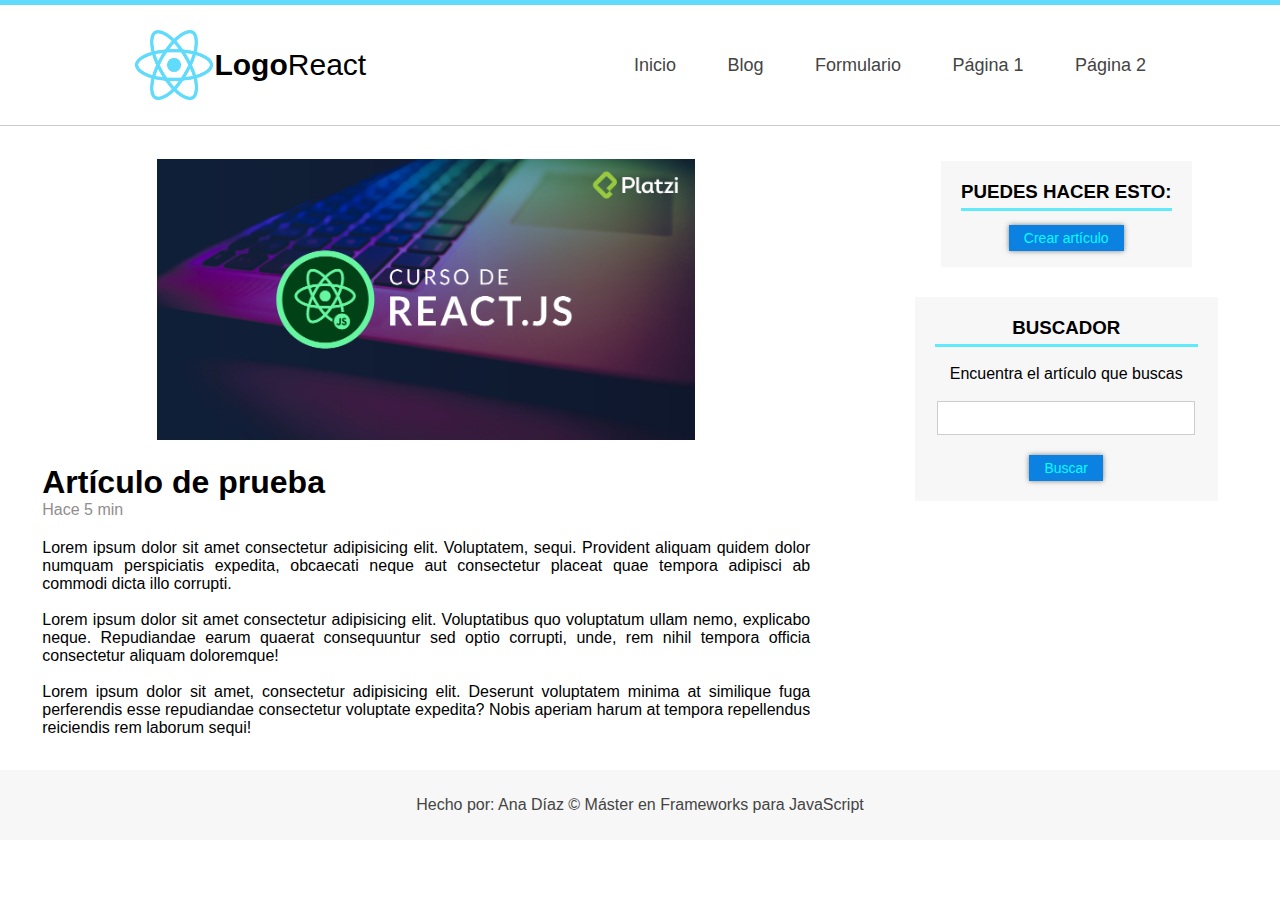
==== pages/article.html @ 94a404cf "pagina de detalle de los articulos" ====
<!DOCTYPE html>
<html lang="es">
<!--==================================================================-->
<head>
  <meta charset="UTF-8">
  <meta name="viewport" content="width=device-width, initial-scale=1.0">
  <title>React HTML Y CSS</title>
  <!--CSS3-->
  <link rel="stylesheet" href="../css/main.css">
</head>
<!--==================================================================-->
<body>
  <!--Barra de Navegación-->
  <nav id="nav-bar">
  
      <!--Logo-->
      <section class="logo">
        <img src="../assets/images/react.png" alt="logotipo">
        <span class="brand">
          <b>Logo</b>React
        </span>
      </section>

      <!--Menu de Navegación-->
      <ul class="nav-list">
        <li><a href="../index.html">Inicio</a></li>
        <li><a href="../pages/blog.html">Blog</a></li>
        <li><a href="#">Formulario</a></li>
        <li><a href="#">Página 1</a></li>
        <li><a href="#">Página 2</a></li>
      </ul>

  </nav>

  <!--Contenido-->
 <!--Contenido-->
 <section id="container">

  <section class="container-list">

    <!--Lista de articulos-->
    <article id=article>
      <div class="article-html">
        <div class="article-html-img">
          <img src="../assets/images/react-images.png" alt="article-img" >
        </div>
        <div class="article-html-text">
          <h1>Artículo de prueba</h1>
        <span class="date">Hace 5 min</span>
        </div>
      </div>
      <div class="article-paragraph">
        <p>Lorem ipsum dolor sit amet consectetur adipisicing elit. Voluptatem, sequi. Provident aliquam quidem dolor numquam perspiciatis expedita, obcaecati neque aut consectetur placeat quae tempora adipisci ab commodi dicta illo corrupti.</p><br>
        <p>Lorem ipsum dolor sit amet consectetur adipisicing elit. Voluptatibus quo voluptatum ullam nemo, explicabo neque. Repudiandae earum quaerat consequuntur sed optio corrupti, unde, rem nihil tempora officia consectetur aliquam doloremque!</p><br>
        <p>Lorem ipsum dolor sit amet, consectetur adipisicing elit. Deserunt voluptatem minima at similique fuga perferendis esse repudiandae consectetur voluptate expedita? Nobis aperiam harum at tempora repellendus reiciendis rem laborum sequi!</p>
      </div>
      
    </article>
  </section>

  <aside class="sidebar">
    <section class="sidebar-items">
      <h3>Puedes hacer esto:</h3>
      <br>
      <a href="#" class="btn-sidebar">Crear artículo</a>
    </section>
    <section class="sidebar-items">
      <h3>Buscador</h3>
      <br>
      <p>Encuentra el artículo que buscas</p>
      <br>
      <form >
        <input type="text" name="search">
        <input type="submit" name="submit" value="Buscar" class="btn-sidebar">
      </form>
    </section>
  </aside>

</section>

  <!--Pie de Página-->
  <footer id="footer">
      <p>Hecho por: Ana Díaz &copy; Máster en Frameworks para JavaScript</p>
  </footer>


  
</body>
</html>
---- css/main.css ----
*{
  margin: 0px;
  padding: 0px;
  text-decoration: none;
  list-style: none;
  font-family: 'Segoe UI', Roboto, Oxygen, Ubuntu, Cantarell, 'Open Sans', 'Helvetica Neue', sans-serif;
  /*border: 1px solid red;*/
}
h1{font-size: 2em;}
@keyframes girar{
  from{
    transform: rotate(0deg);
  }to{
    transform: rotate(360deg);
  }
}

/*BARRA DE NAVEGACION*/
#nav-bar{
  display: flex;
  justify-content: space-around;
  align-items: center;
  height: 120px;
  border-top: 5px solid #61dbfb;
  border-bottom: 1px solid#ccc;
}
  .logo{
    display: flex;
    align-items: center;
  }
    .logo img{
      height: 70px;
      animation: girar infinite 3s linear;
    }
    .brand{
      font-size: 30px;
    }
  .nav-list{
    width: 40%;
    display: flex;
    justify-content: space-between;
  }
    .nav-list li a{
      font-size: 18px;
      color: #444;
      transition: 300ms all;
    }
    .nav-list li a:hover{
      color: #61dbfb;
    }

/*CABECERAS*/

/*index.html*/
#slider-big{
  display: flex;
  flex-direction: column;
  align-items: center;
  justify-content: center;
  height: 250px;
  background: radial-gradient(ellipse at center,  #87e0fd 0%,#53cbf1 47%,#057be0 100%);
  color: white;
  text-shadow: 0px 0px 5px #444;
}
  .btn-header{
    padding: 10px 15px;
    background: white;
    color: black;
    font-size: 18px;
    text-shadow: none;
    box-shadow: 0px 0px 5px rgb(129, 127, 127);
    text-transform: uppercase;
    transition: 300ms all; 
  }
  a.btn-header:hover{
    color: white;
    background: #444;
  }
/*blog.html*/
#slider-small{
  display: flex;
  flex-direction: column;
  align-items: center;
  justify-content: center;
  height: 120px;
  background: radial-gradient(ellipse at center,  #87e0fd 0%,#53cbf1 47%,#057be0 100%);
  color: white;
  text-shadow: 0px 0px 5px #444;
}

/*CONTENIDO*/

/*index.html*/
#container{
  display: flex;
  justify-content: space-around;
}
  .container-list{
    width: 60%;
    padding: 33px 0px;
    text-align: center;
  }
    .article-list{
      display: flex;
      justify-content: right;
      margin: 20px 0px;
      border-bottom: 1px solid #eee;
    }
      .article-img{
        display: flex;
        justify-content: center;
        align-items: center;
      }
        .article-img img {
          height: 100px;
          width: 200px;
          overflow: hidden;
        }
      .article-text{
        display: flex;
        flex-direction: column;
        justify-content: space-around;
        text-align: left;
        width: 40%;
        margin-left: 25px;
      }
        .date{
          color: rgb(145, 141, 141);
        }
  .sidebar{
    display: flex;
    flex-direction: column;
    align-items: center;
    text-align: center;
    padding: 20px;
  }
    .sidebar-items{
      text-align: center;
      margin: 15px 0px;
      padding: 20px;
      background-color: #f7f7f7;
    }
      .sidebar-items h3{
        text-transform: uppercase;
        padding-bottom: 5px;
        border-bottom: 3px solid #61eafb;
      }
      .btn-sidebar{
        padding: 5px 15px; /*espacio dentro del contenido*/
        background: #0B81e1;; /*color del boton en blanco*/
        color: cyan; /*color de las letras del boton en negro*/
        font-size: 14px; /*fuente de 18px*/
        box-shadow: 0px 0px 5px rgb(129, 127, 127); /*quita las sombras al boton*/
        transition: 300ms all; 
        border: none;
      }
      .btn-sidebar:hover{
        color: #444; /*la letra del boton cambia a blanco al posar el mouse en el boton*/
        background: white; /*el fondo del boton cambia a negro al posar el mouse en el boton*/
      }
      input[type="text"]{
        width: 95%;
        height: 26px;
        border: 1px solid #ccc;
        padding: 3px;
        margin-bottom: 20px;
        transition: 300ms all;
      }
        input[type="text"]:focus{
          box-shadow: 0px 0px 5px #eee inset;
        }

/*article.html*/
.article-html{
  display: flex;
  flex-direction: column;
}
  .article-html img{
    width: 70%;
  }
  .article-html-text{
    text-align: left;
    margin: 20px 0px;
  }
.article-paragraph{
  display: flex;
  flex-direction: column;
  text-align: justify;
}

/*PIE DE PAGINA*/
#footer{
  display: flex;
  justify-content: center;
  align-items: center;
  height: 70px;
  background-color: #f7f7f7;
  color: #444;
}
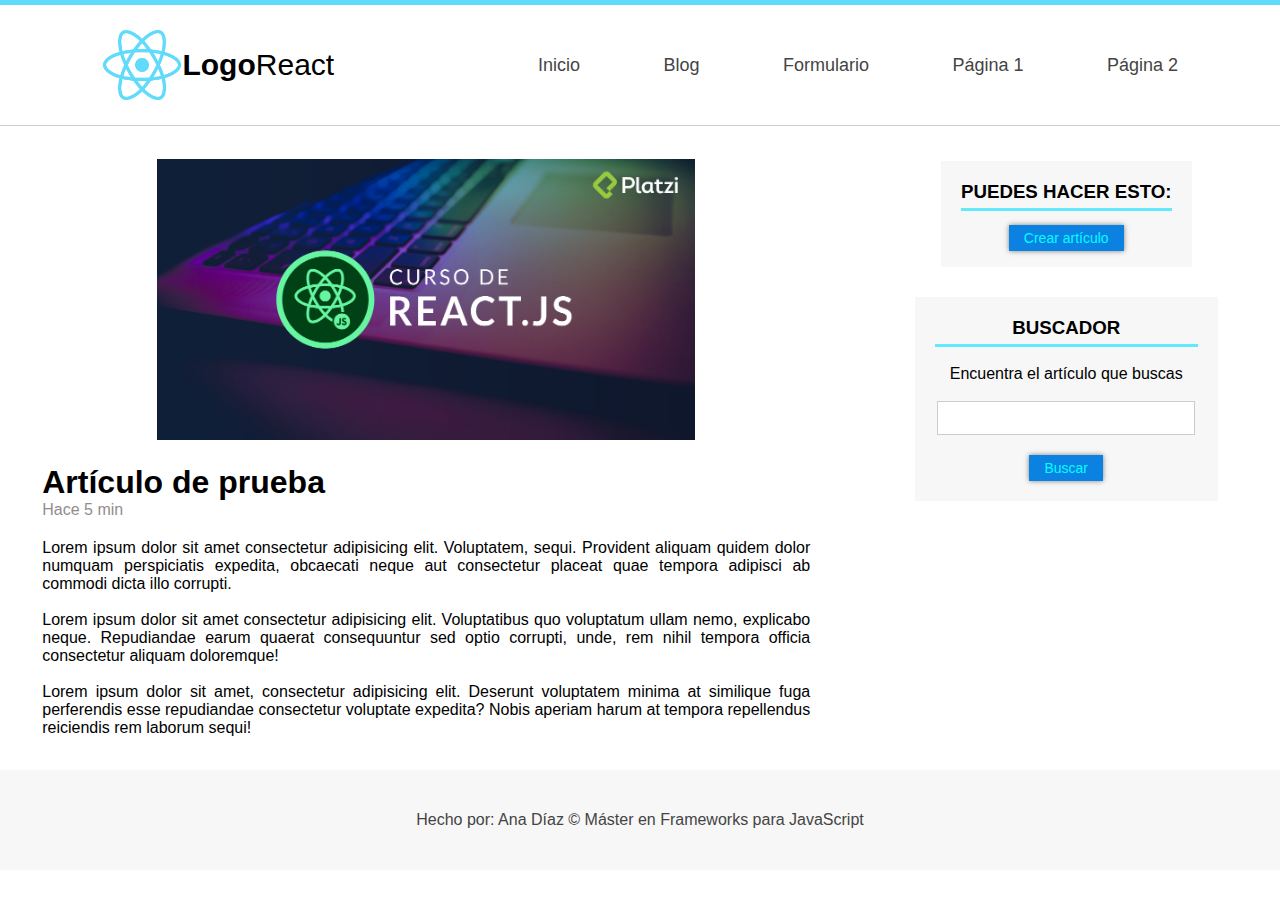
==== commit 6f992d36: "web page responsive" ====
--- a/pages/article.html
+++ b/pages/article.html
@@ -10,8 +10,9 @@
 </head>
 <!--==================================================================-->
 <body>
+
   <!--Barra de Navegación-->
-  <nav id="nav-bar">
+  <nav id="navbar">
   
       <!--Logo-->
       <section class="logo">
@@ -25,14 +26,13 @@
       <ul class="nav-list">
         <li><a href="../index.html">Inicio</a></li>
         <li><a href="../pages/blog.html">Blog</a></li>
-        <li><a href="#">Formulario</a></li>
+        <li><a href="../pages/formulario.html">Formulario</a></li>
         <li><a href="#">Página 1</a></li>
         <li><a href="#">Página 2</a></li>
       </ul>
 
   </nav>
 
-  <!--Contenido-->
  <!--Contenido-->
  <section id="container">
 
@@ -83,7 +83,5 @@
       <p>Hecho por: Ana Díaz &copy; Máster en Frameworks para JavaScript</p>
   </footer>
 
-
-  
 </body>
 </html>--- a/css/main.css
+++ b/css/main.css
@@ -6,7 +6,9 @@
   font-family: 'Segoe UI', Roboto, Oxygen, Ubuntu, Cantarell, 'Open Sans', 'Helvetica Neue', sans-serif;
   /*border: 1px solid red;*/
 }
-h1{font-size: 2em;}
+h1{
+  font-size: 2em;
+}
 @keyframes girar{
   from{
     transform: rotate(0deg);
@@ -16,7 +18,7 @@
 }
 
 /*BARRA DE NAVEGACION*/
-#nav-bar{
+#navbar{
   display: flex;
   justify-content: space-around;
   align-items: center;
@@ -36,7 +38,7 @@
       font-size: 30px;
     }
   .nav-list{
-    width: 40%;
+    width: 50%;
     display: flex;
     justify-content: space-between;
   }
@@ -57,7 +59,8 @@
   flex-direction: column;
   align-items: center;
   justify-content: center;
-  height: 250px;
+  text-align: center;
+  height: 300px;
   background: radial-gradient(ellipse at center,  #87e0fd 0%,#53cbf1 47%,#057be0 100%);
   color: white;
   text-shadow: 0px 0px 5px #444;
@@ -72,7 +75,7 @@
     text-transform: uppercase;
     transition: 300ms all; 
   }
-  a.btn-header:hover{
+  .btn-header:hover{
     color: white;
     background: #444;
   }
@@ -158,15 +161,15 @@
         color: #444; /*la letra del boton cambia a blanco al posar el mouse en el boton*/
         background: white; /*el fondo del boton cambia a negro al posar el mouse en el boton*/
       }
-      input[type="text"]{
+      input[type="text"], textarea{
         width: 95%;
-        height: 26px;
+        min-height: 26px;
         border: 1px solid #ccc;
         padding: 3px;
         margin-bottom: 20px;
         transition: 300ms all;
       }
-        input[type="text"]:focus{
+        input[type="text"]:focus, textarea:focus{
           box-shadow: 0px 0px 5px #eee inset;
         }
 
@@ -188,18 +191,107 @@
   text-align: justify;
 }
 
+/*formulario.html*/
+.container-list-form{
+    display: flex;
+    flex-direction: column;
+    justify-content: center;
+    align-items: center;
+}
+.container-form{
+  width: 90%;
+}
+  .form-group{
+    margin: 10px 0px;
+    text-align: left;
+  }
+    .form-group label{
+      font-size: 17px;
+    }
+    .form-group textarea{
+      width: 95%;
+      min-width: 95%;
+      max-width: 95%;
+      height: 80px;
+      min-height: 80px;
+      max-height: 200px;
+    }
+
+
 /*PIE DE PAGINA*/
 #footer{
   display: flex;
   justify-content: center;
   align-items: center;
-  height: 70px;
+  text-align: center;
+  height: 100px;
   background-color: #f7f7f7;
   color: #444;
 }
 
 
-
-
-
-
+@media(max-width: 768px){
+  #navbar{
+    display: flex;
+    flex-direction: column;
+    align-items: center;
+    justify-content: center;
+    height: 120px;
+    border-top: 5px solid #61dbfb;
+    border-bottom: 1px solid#ccc;
+  }
+    .logo{
+      margin: 10px 0px;
+    }
+      .logo img{
+        margin-right: 5px;
+        height: 35px;
+        animation: girar infinite 3s linear;
+      }
+      .brand{
+        font-size: 25px;
+      }
+    .nav-list{
+      margin: 10px 0px;
+      width: 90%;
+      display: flex;
+      justify-content: space-between;
+    }
+      .nav-list li a{
+        font-size: 16px;
+      }
+  #container {
+    display: flex;
+    flex-direction: column;
+    align-items: center;
+  }
+    .container-list {
+      width: 80%;
+      padding: 40px 0px;
+    }
+}
+
+@media(max-width: 425px){
+  .container-list {
+    width: 85%;
+    padding: 25px 0px;
+}
+  .brand{
+    font-size: 20px;
+  }
+  .nav-list li a{
+    font-size: 12px;
+  }
+  .article-list {
+    display: flex;
+    flex-direction: column;
+  }
+  .article-text {
+    width: 80%;
+    text-align: center;
+  }
+}
+
+
+
+
